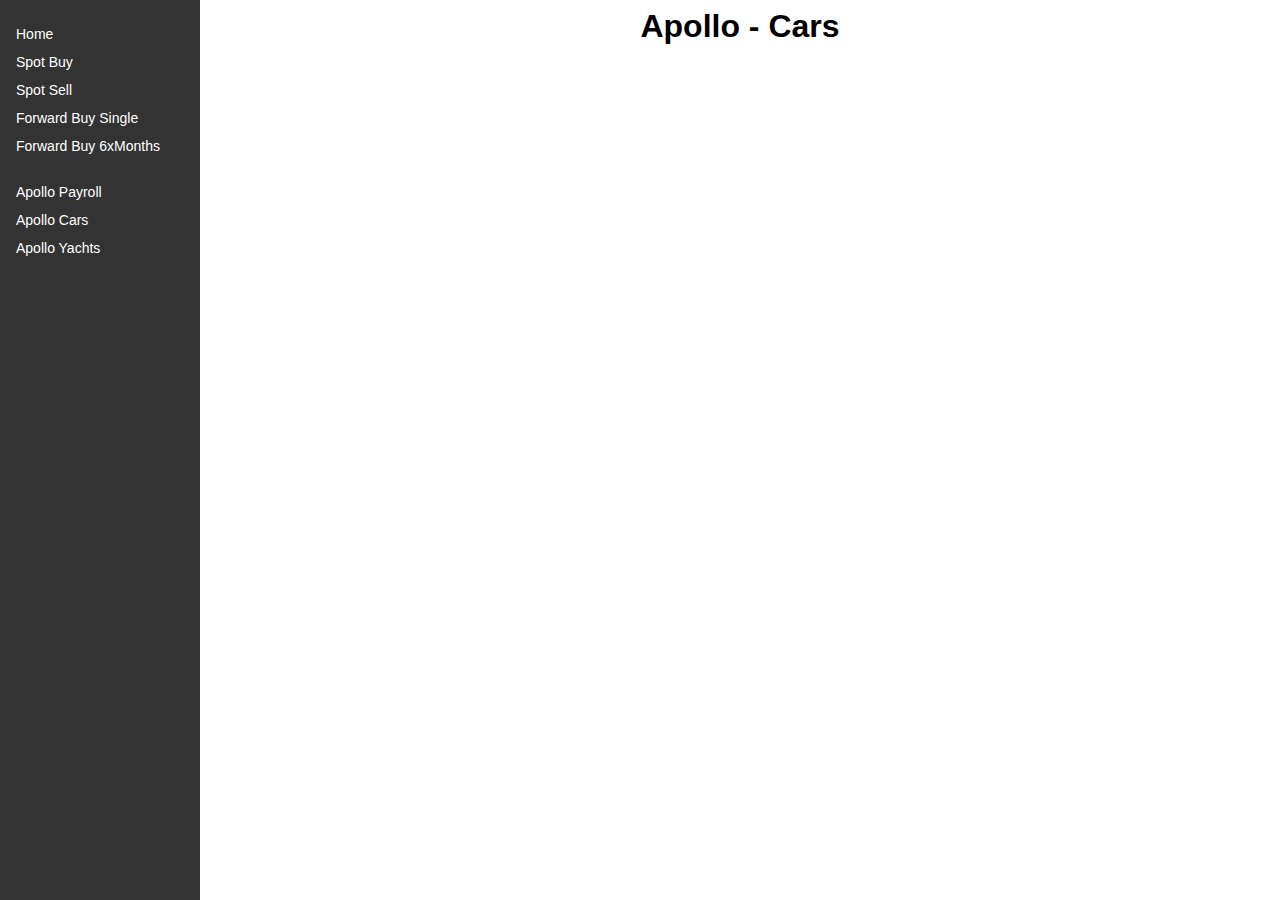
==== src/apollo-cars.html @ d32f99c5 "Add files via upload" ====
<html>
  <head>
    <title>Apollo - Cars</title>
    <link href="apollo.css" rel="stylesheet">  
</head>
  <body>
    <nav></nav>   
    <main>
        <h1>Apollo - Cars</h1>
        <iframe src="https://embed.v1.sandbox.openhedge.dev/widget-spot-buy-basic.html"  height="250"  width="90%" style="border:0px;display: block;margin: 0 auto;" scrolling="no"></iframe>
    </main>
  </body>
  <script src="apollo.js"></script>
</html>
---- src/apollo.css ----
body
{
    font-family: sans-serif;
}

nav
{
    height: 100%; 
    width: 200px; 
    position: fixed; 
    z-index: 1;
    top: 0; 
    left: 0;
    background-color: #333333;
    overflow-x: hidden;
    padding-top: 20px;
}
  
nav a 
{
    padding: 6px 8px 6px 16px;
    text-decoration: none;
    font-size: 14px;
    color: #ffffff;
    display: block;
}
  
nav a:hover 
{
    color: #000000;
}
  
main 
{
    margin-left: 200px;
    padding: 0px 10px;
}

section
{
    width: 95%;
    margin: auto;
    background-color: #f8f8f8;
    border-radius: 10px;
    border-width: 10px;
    border-color: #333366;
    padding: 10px;
}

h1 
{
    text-align: center;
}
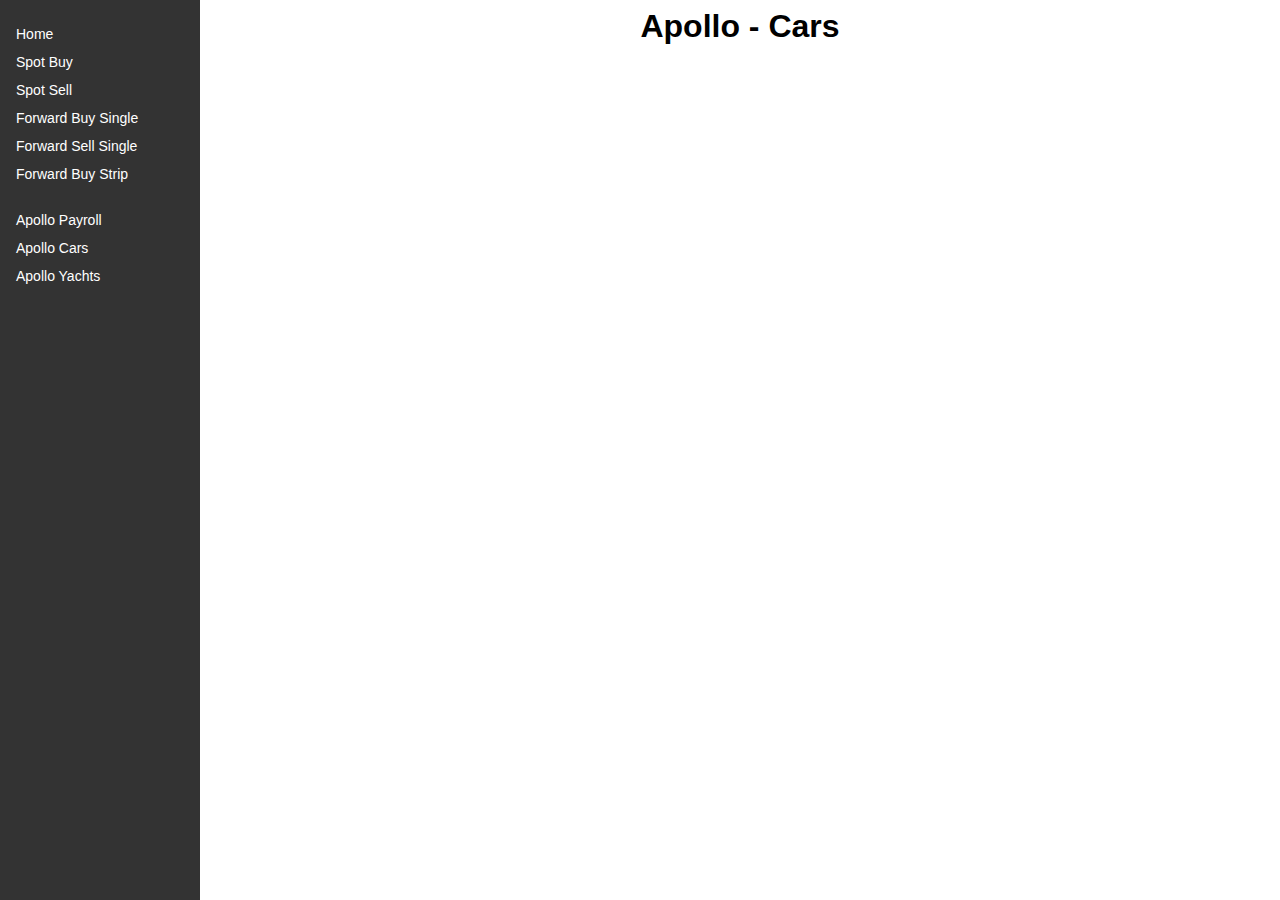
==== commit 48f65d81: "widgets in folders" ====
--- a/src/apollo-cars.html
+++ b/src/apollo-cars.html
@@ -1,13 +1,13 @@
 <html>
   <head>
-    <title>Apollo - Cars</title>
+    <title>Apollo Cars</title>
     <link href="apollo.css" rel="stylesheet">  
 </head>
   <body>
     <nav></nav>   
     <main>
         <h1>Apollo - Cars</h1>
-        <iframe src="https://embed.v1.sandbox.openhedge.dev/widget-spot-buy-basic.html"  height="250"  width="90%" style="border:0px;display: block;margin: 0 auto;" scrolling="no"></iframe>
+        <iframe src="https://embed.v1.sandbox.openhedge.dev/widgets/spot-buy-basic.html?partnerId=8410d830-ff71-4f30-8079-d30e79e9ccbb"  height="250"  width="90%" style="border:0px;display: block;margin: 0 auto;" scrolling="no"></iframe>
     </main>
   </body>
   <script src="apollo.js"></script>
--- a/src/apollo.css
+++ b/src/apollo.css
@@ -50,4 +50,11 @@
 h1 
 {
     text-align: center;
-}+}
+
+
+.amount 
+{
+    text-align: right;
+}
+
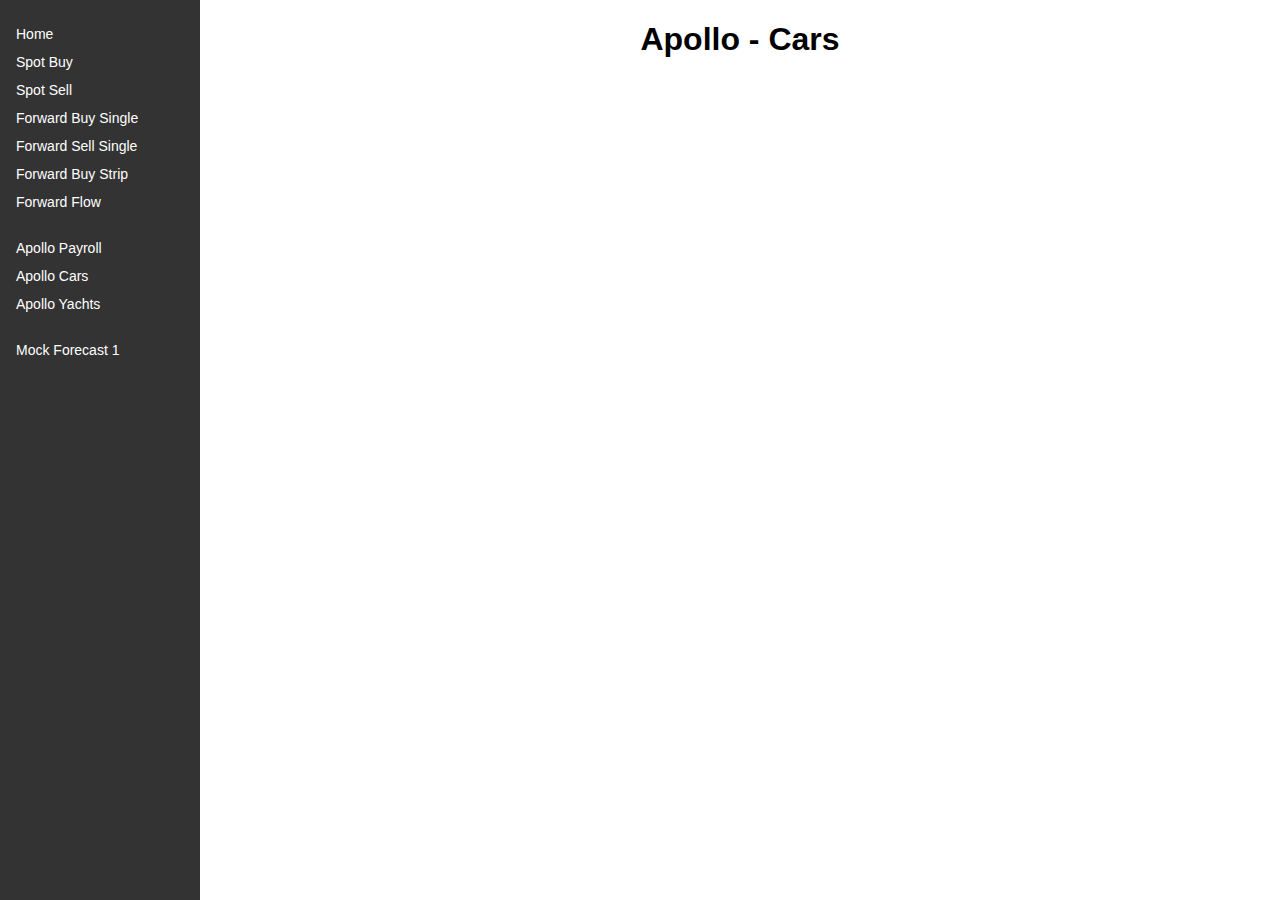
==== commit a37c86a7: "force rebuild" ====
--- a/src/apollo-cars.html
+++ b/src/apollo-cars.html
@@ -1,4 +1,5 @@
-<html>
+<!DOCTYPE html>
+<html lang="en">
   <head>
     <title>Apollo Cars</title>
     <link href="apollo.css" rel="stylesheet">  
